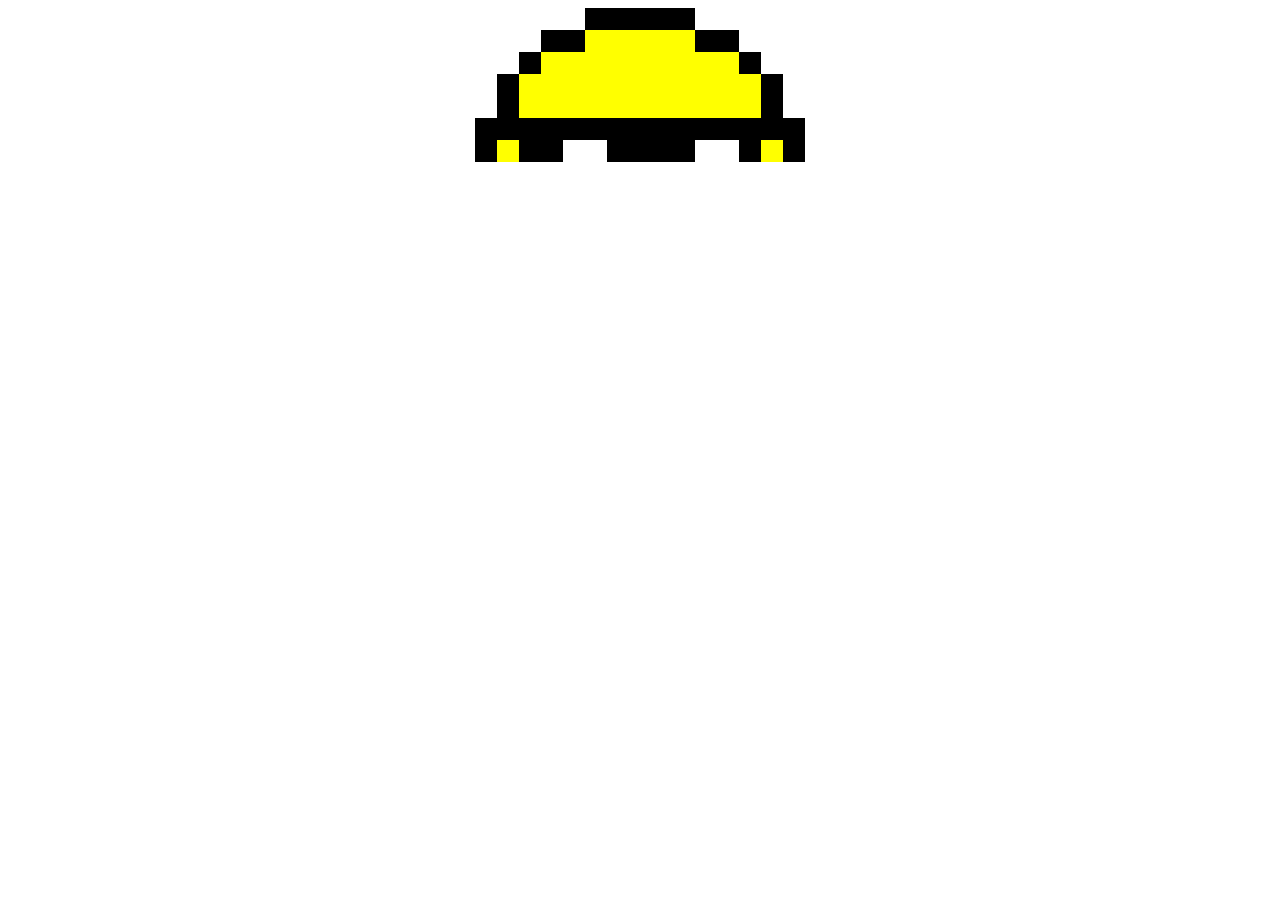
==== exercieTableau.html @ 0421495f "exercice pixel" ====
<!DOCTYPE html>
<html lang="fr">
<head>
    <meta charset="UTF-8">
    <meta name="viewport" content="width=device-width, initial-scale=1.0">
    <title>...</title>
    <link rel="stylesheet" href="css/exerciceTableau.css">
</head>
<body>
    <table>
        <tbody>
        <tr>
            <td class="white"></td>
            <td class="white"></td>
            <td class="white"></td>
            <td class="white"></td>
            <td class="white"></td>
            <td class="black"></td>
            <td class="black"></td>
            <td class="black"></td>
            <td class="black"></td>
            <td class="black"></td>
            <td class="white"></td>
            <td class="white"></td>
            <td class="white"></td>
            <td class="white"></td>
            <td class="white"></td>
        </tr>
        <tr>
            <td class="white"></td>
            <td class="white"></td>
            <td class="white"></td>
            <td class="black"></td>
            <td class="black"></td>
            <td class="yellow"></td>
            <td class="yellow"></td>
            <td class="yellow"></td>
            <td class="yellow"></td>
            <td class="yellow"></td>
            <td class="black"></td>
            <td class="black"></td>
            <td class="white"></td>
            <td class="white"></td>
            <td class="white"></td>
        </tr>
        <tr>
            <td class="white"></td>
            <td class="white"></td>
            <td class="black"></td>
            <td class="yellow"></td>
            <td class="yellow"></td>
            <td class="yellow"></td>
            <td class="yellow"></td>
            <td class="yellow"></td>
            <td class="yellow"></td>
            <td class="yellow"></td>
            <td class="yellow"></td>
            <td class="yellow"></td>
            <td class="black"></td>
            <td class="white"></td>
            <td class="white"></td>
        </tr>
        <tr>
            <td class="white"></td>
            <td class="black"></td>
            <td class="yellow"></td>
            <td class="yellow"></td>
            <td class="yellow"></td>
            <td class="yellow"></td>
            <td class="yellow"></td>
            <td class="yellow"></td>
            <td class="yellow"></td>
            <td class="yellow"></td>
            <td class="yellow"></td>
            <td class="yellow"></td>
            <td class="yellow"></td>
            <td class="black"></td>
            <td class="white"></td>
        </tr>
        <tr>
            <td class="white"></td>
            <td class="black"></td>
            <td class="yellow"></td>
            <td class="yellow"></td>
            <td class="yellow"></td>
            <td class="yellow"></td>
            <td class="yellow"></td>
            <td class="yellow"></td>
            <td class="yellow"></td>
            <td class="yellow"></td>
            <td class="yellow"></td>
            <td class="yellow"></td>
            <td class="yellow"></td>
            <td class="black"></td>
            <td class="white"></td>
        </tr>
        <tr>
            <td class="black"></td>
            <td class="black"></td>
            <td class="black"></td>
            <td class="black"></td>
            <td class="black"></td>
            <td class="black"></td>
            <td class="black"></td>
            <td class="black"></td>
            <td class="black"></td>
            <td class="black"></td>
            <td class="black"></td>
            <td class="black"></td>
            <td class="black"></td>
            <td class="black"></td>
            <td class="black"></td>
        </tr>
        <tr>
            <td class="black"></td>
            <td class="yellow"></td>
            <td class="black"></td>
            <td class="black"></td>
            <td class="white"></td>
            <td class="white"></td>
            <td class="black"></td>
            <td class="black"></td>
            <td class="black"></td>
            <td class="black"></td>
            <td class="white"></td>
            <td class="white"></td>
            <td class="black"></td>
            <td class="yellow"></td>
            <td class="black"></td>
        </tr>
    </tbody>


    </table>




</body>
---- css/exerciceTableau.css ----
td{
    width: 20px;
    height: 20px;
}

table{
    margin: auto;
    border-collapse: collapse;
}

.yellow{
    background-color: yellow;
}

.black{
    background-color: black;
}

.white{
    background-color: white;
}
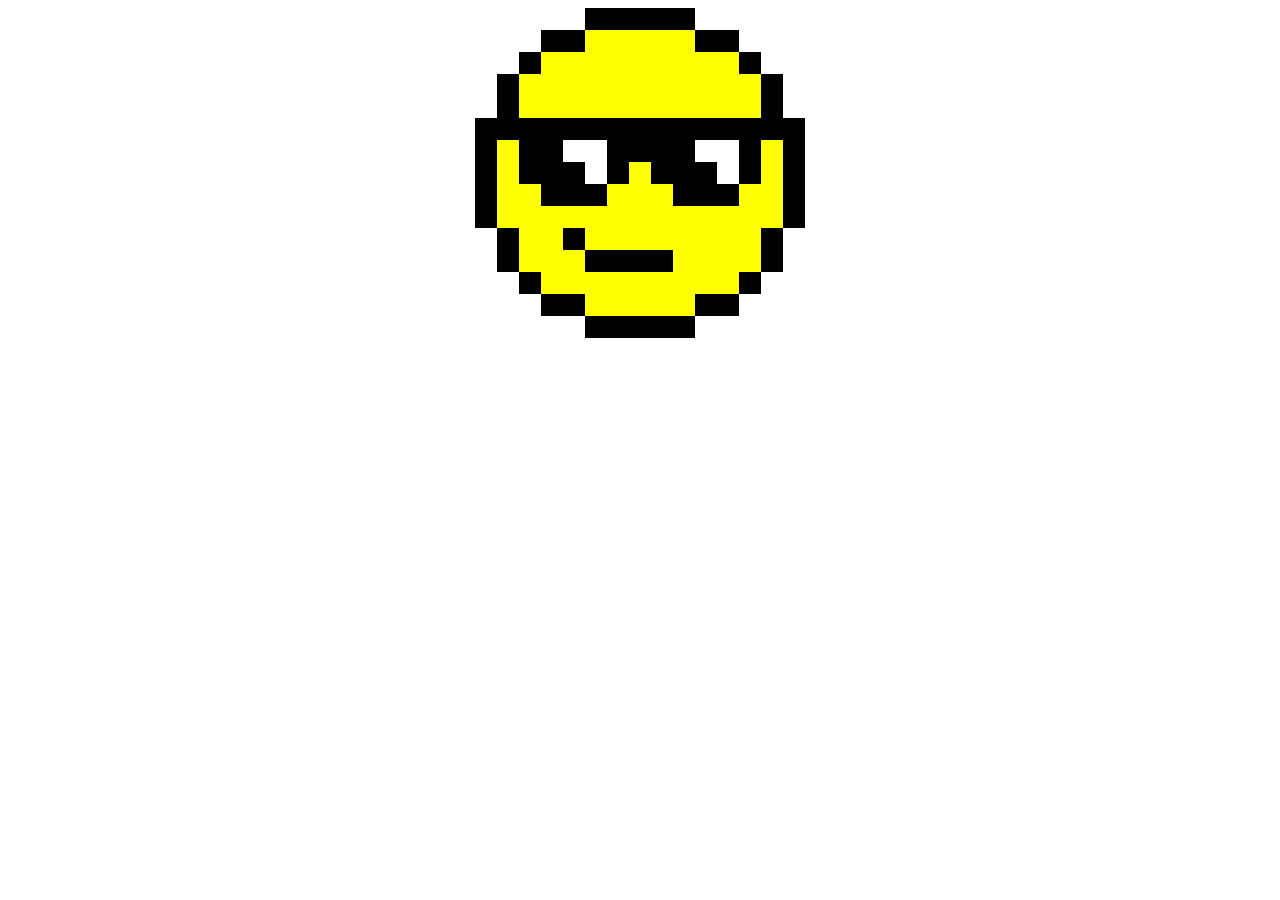
==== commit bcfb388b: "creation d un fichier css et html pour le degragde" ====
--- a/exercieTableau.html
+++ b/exercieTableau.html
@@ -128,6 +128,140 @@
             <td class="yellow"></td>
             <td class="black"></td>
         </tr>
+        <tr>
+            <td class="black"></td>
+            <td class="yellow"></td>
+            <td class="black"></td>
+            <td class="black"></td>
+            <td class="black"></td>
+            <td class="white"></td>
+            <td class="black"></td>
+            <td class="yellow"></td>
+            <td class="black"></td>
+            <td class="black"></td>
+            <td class="black"></td>
+            <td class="white"></td>
+            <td class="black"></td>
+            <td class="yellow"></td>
+            <td class="black"></td>
+        </tr>
+        <tr>
+            <td class="black"></td>
+            <td class="yellow"></td>
+            <td class="yellow"></td>
+            <td class="black"></td>
+            <td class="black"></td>
+            <td class="black"></td>
+            <td class="yellow"></td>
+            <td class="yellow"></td>
+            <td class="yellow"></td>
+            <td colspan="3"class="black"></td>
+            <td class="yellow"></td>
+            <td class="yellow"></td>
+            <td class="black"></td>
+        </tr>
+        <tr>
+            <td class="black"></td>
+            <td class="yellow"></td>
+            <td class="yellow"></td>
+            <td class="yellow"></td>
+            <td class="yellow"></td>
+            <td class="yellow"></td>
+            <td class="yellow"></td>
+            <td class="yellow"></td>
+            <td class="yellow"></td>
+            <td class="yellow"></td>
+            <td class="yellow"></td>
+            <td class="yellow"></td>
+            <td class="yellow"></td>
+            <td class="yellow"></td>
+            <td class="black"></td>
+        </tr>
+        <tr>
+            <td class="white"></td>
+            <td class="black"></td>
+            <td class="yellow"></td>
+            <td class="yellow"></td>
+            <td class="black"></td>
+            <td class="yellow"></td>
+            <td class="yellow"></td>
+            <td class="yellow"></td>
+            <td class="yellow"></td>
+            <td class="yellow"></td>
+            <td class="yellow"></td>
+            <td class="yellow"></td>
+            <td class="yellow"></td>
+            <td class="black"></td>
+            <td class="white"></td>
+        </tr>
+        <tr>
+            <td class="white"></td>
+            <td class="black"></td>
+            <td class="yellow"></td>
+            <td class="yellow"></td>
+            <td class="yellow"></td>
+            <td class="black"></td>
+            <td class="black"></td>
+            <td class="black"></td>
+            <td class="black"></td>
+            <td class="yellow"></td>
+            <td class="yellow"></td>
+            <td class="yellow"></td>
+            <td class="yellow"></td>
+            <td class="black"></td>
+            <td class="white"></td>
+        </tr>
+        <td class="white"></td>
+        <td class="white"></td>
+        <td class="black"></td>
+        <td class="yellow"></td>
+        <td class="yellow"></td>
+        <td class="yellow"></td>
+        <td class="yellow"></td>
+        <td class="yellow"></td>
+        <td class="yellow"></td>
+        <td class="yellow"></td>
+        <td class="yellow"></td>
+        <td class="yellow"></td>
+        <td class="black"></td>
+        <td class="white"></td>
+        <td class="white"></td>
+    </tr>
+    <tr>
+        <td class="white"></td>
+        <td class="white"></td>
+        <td class="white"></td>
+        <td class="black"></td>
+        <td class="black"></td>
+        <td class="yellow"></td>
+        <td class="yellow"></td>
+        <td class="yellow"></td>
+        <td class="yellow"></td>
+        <td class="yellow"></td>
+        <td class="black"></td>
+        <td class="black"></td>
+        <td class="white"></td>
+        <td class="white"></td>
+        <td class="white"></td>
+    </tr>
+    <tr>
+        <td class="white"></td>
+        <td class="white"></td>
+        <td class="white"></td>
+        <td class="white"></td>
+        <td class="white"></td>
+        <td class="black"></td>
+        <td class="black"></td>
+        <td class="black"></td>
+        <td class="black"></td>
+        <td class="black"></td>
+        <td class="white"></td>
+        <td class="white"></td>
+        <td class="white"></td>
+        <td class="white"></td>
+        <td class="white"></td>
+    </tr>
+
     </tbody>
 
 
